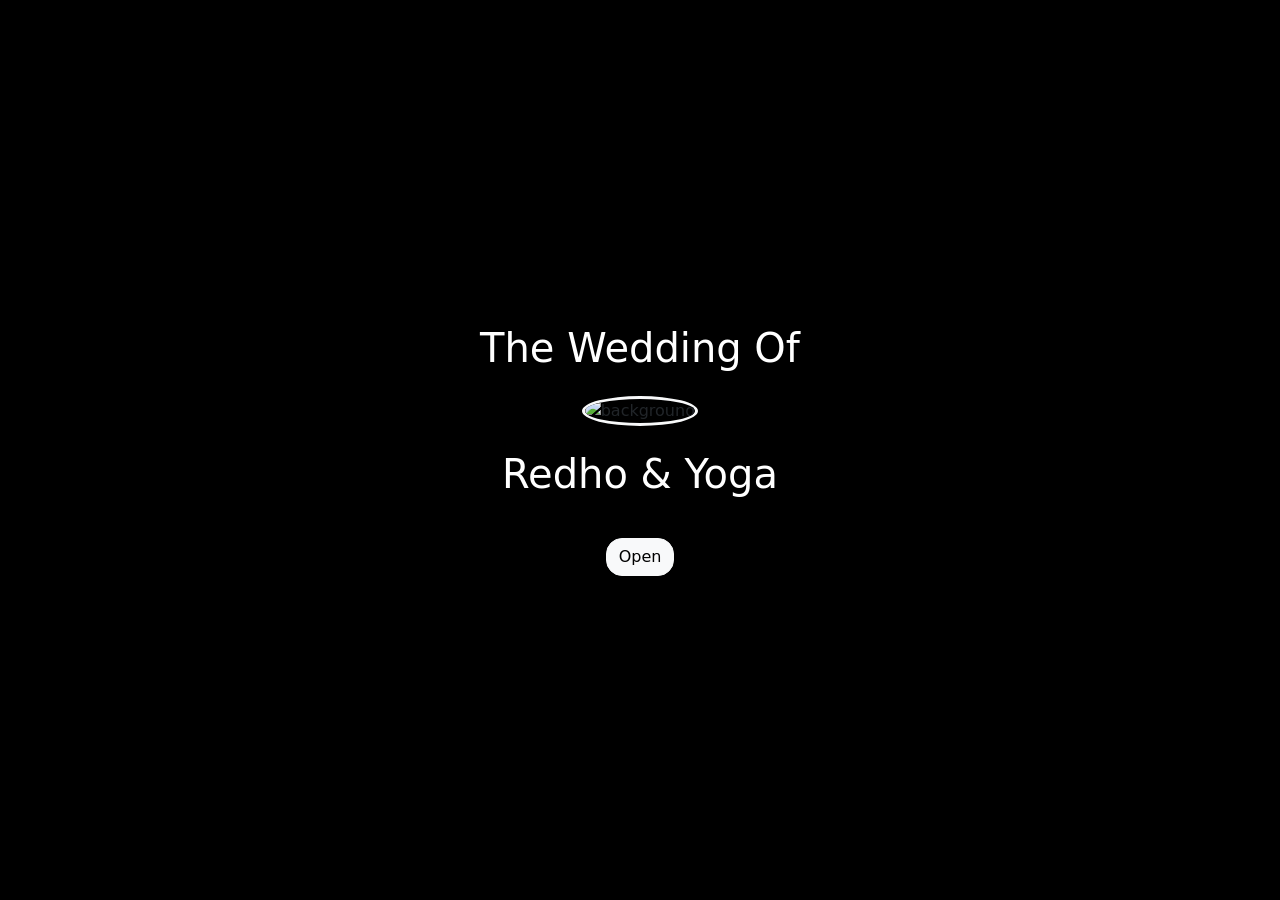
==== index.html @ 20962999 "penyesuaian undangan 1" ====
<head>
  <!-- Common Tag -->
  <meta charset="utf-8" />
  <meta name="viewport" content="width=device-width, initial-scale=1" />
  <title>Website Undangan Pernikahan Wahyu dan Riski Secara Online</title>

  <!-- SEO Tag -->
  <meta name="author" content="dewanakl" />
  <meta name="language" content="id" />
  <meta name="robots" content="index, follow, max-image-preview:large" />
  <meta name="googlebot" content="index, follow, max-image-preview:large" />
  <meta name="title" content="Website Undangan Pernikahan Wahyu dan Riski Secara Online" />
  <meta name="description" content="Website Undangan Pernikahan Wahyu dan Riski Secara Online" />
  <meta
    name="keywords"
    content="undangan, wedding, undangan digital, undangan online, wedding invitation, template undangan, template undangan pernikahan, undangan pernikahan, template undangan online, wedding invitation github, template website, template website undangan pernikahan"
  />
  <meta property="og:title" content="Website Undangan Pernikahan Wahyu dan Riski Secara Online" />
  <meta property="og:description" content="Website Undangan Pernikahan Wahyu dan Riski Secara Online" />
  <meta
    property="og:keywords"
    content="undangan, wedding, undangan digital, undangan online, wedding invitation, template undangan, template undangan pernikahan, undangan pernikahan, template undangan online, wedding invitation github, template website, template website undangan pernikahan"
  />
  <meta property="og:image" content="https://ulems.my.id/assets/images/bg.png" />
  <meta property="og:image:secure_url" content="https://ulems.my.id/assets/images/bg.png" />
  <meta property="og:image:type" content="image/png" />
  <meta property="og:image:alt" content="Website Undangan Pernikahan Wahyu dan Riski Secara Online" />
  <meta property="og:image:width" content="980" />
  <meta property="og:image:height" content="980" />
  <meta property="og:type" content="website" />
  <meta property="og:locale" content="id_ID" />
  <meta property="og:url" content="https://ulems.my.id" />
  <meta property="og:site_name" content="Website Undangan Pernikahan Wahyu dan Riski Secara Online" />

  <!-- Appearance -->
  <meta name="mobile-web-app-capable" content="yes" />
  <meta name="apple-mobile-web-app-title" content="Website Undangan Pernikahan Wahyu dan Riski Secara Online" />
  <meta name="theme-color" content="#000000" />
  <meta name="color-scheme" content="dark light" />
  <meta name="apple-mobile-web-app-status-bar-style" content="black-translucent" />
  <link rel="canonical" href="https://ulems.my.id/" />
  <link rel="shortcut icon" type="image/x-icon" href="https://ulems.my.id/assets/favicon.ico" />
  <link rel="apple-touch-icon" sizes="192x192" href="https://ulems.my.id/assets/images/icon-192x192.png" />
  <link rel="icon" type="image/x-icon" href="https://ulems.my.id/assets/favicon.ico" />

  <!-- Preconnect CDN -->
  <link rel="dns-prefetch" href="https://cdn.jsdelivr.net" />
  <link rel="dns-prefetch" href="https://fonts.googleapis.com" />
  <link rel="dns-prefetch" href="https://fonts.gstatic.com" />
  <link rel="preconnect" href="https://cdn.jsdelivr.net" crossorigin="anonymous" />
  <link rel="preconnect" href="https://fonts.googleapis.com" crossorigin="anonymous" />
  <link rel="preconnect" href="https://fonts.gstatic.com" crossorigin="anonymous" />

  <!-- Preload Resources -->
  <link rel="preload" href="https://fonts.googleapis.com/css2?family=Josefin+Sans&display=swap" as="style" />
  <link rel="preload" href="https://fonts.googleapis.com/css2?family=Sacramento&display=swap" as="style" />
  <link rel="preload" href="https://fonts.googleapis.com/css2?family=Noto+Naskh+Arabic&display=swap" as="style" />
  <link rel="preload" href="https://cdn.jsdelivr.net/npm/normalize.css@8.0.1/normalize.css" integrity="sha256-WAgYcAck1C1/zEl5sBl5cfyhxtLgKGdpI3oKyJffVRI=" crossorigin="anonymous" as="style" />
  <link rel="preload" href="https://cdn.jsdelivr.net/npm/bootstrap@5.3.3/dist/css/bootstrap.min.css" integrity="sha256-PI8n5gCcz9cQqQXm3PEtDuPG8qx9oFsFctPg0S5zb8g=" crossorigin="anonymous" as="style" />
  <link rel="preload" href="https://cdn.jsdelivr.net/npm/@fortawesome/fontawesome-free@6.5.1/css/all.min.css" integrity="sha256-wiz7ZSCn/btzhjKDQBms9Hx4sSeUYsDrTLg7roPstac=" crossorigin="anonymous" as="style" />
  <link rel="preload" href="https://cdn.jsdelivr.net/npm/aos@2.3.4/dist/aos.css" integrity="sha256-GqiEX9BuR1rv5zPU5Vs2qS/NSHl1BJyBcjQYJ6ycwD4=" crossorigin="anonymous" as="style" />
  <link rel="preload" href="https://cdn.jsdelivr.net/npm/bootstrap@5.3.3/dist/js/bootstrap.bundle.min.js" integrity="sha256-CDOy6cOibCWEdsRiZuaHf8dSGGJRYuBGC+mjoJimHGw=" crossorigin="anonymous" as="script" />
  <link rel="preload" href="https://cdn.jsdelivr.net/npm/aos@2.3.4/dist/aos.js" integrity="sha256-pQBbLkFHcP1cy0C8IhoSdxlm0CtcH5yJ2ki9jjgR03c=" crossorigin="anonymous" as="script" />
  <link rel="preload" href="https://cdn.jsdelivr.net/npm/canvas-confetti@1.9.2/dist/confetti.browser.js" integrity="sha256-mvTaORw+RTgKnX6ZHT4P5Sc9DNP2TBpSGII7F3sT8iE=" crossorigin="anonymous" as="script" />

  <!-- Fonts -->
  <link rel="stylesheet" href="https://fonts.googleapis.com/css2?family=Josefin+Sans&display=swap" />
  <link rel="stylesheet" href="https://fonts.googleapis.com/css2?family=Sacramento&display=swap" />
  <link rel="stylesheet" href="https://fonts.googleapis.com/css2?family=Noto+Naskh+Arabic&display=swap" />

  <!-- Dependencies CSS -->
  <link rel="stylesheet" href="https://cdn.jsdelivr.net/npm/normalize.css@8.0.1/normalize.css" integrity="sha256-WAgYcAck1C1/zEl5sBl5cfyhxtLgKGdpI3oKyJffVRI=" crossorigin="anonymous" />
  <link rel="stylesheet" href="https://cdn.jsdelivr.net/npm/bootstrap@5.3.3/dist/css/bootstrap.min.css" integrity="sha256-PI8n5gCcz9cQqQXm3PEtDuPG8qx9oFsFctPg0S5zb8g=" crossorigin="anonymous" />
  <link rel="stylesheet" href="https://cdn.jsdelivr.net/npm/@fortawesome/fontawesome-free@6.5.1/css/all.min.css" integrity="sha256-wiz7ZSCn/btzhjKDQBms9Hx4sSeUYsDrTLg7roPstac=" crossorigin="anonymous" />
  <link rel="stylesheet" href="https://cdn.jsdelivr.net/npm/aos@2.3.4/dist/aos.css" integrity="sha256-GqiEX9BuR1rv5zPU5Vs2qS/NSHl1BJyBcjQYJ6ycwD4=" crossorigin="anonymous" />
  <link rel="stylesheet" href="./css/guest.css" />
</head>

<body data-key="bfb9cfea33ab7ae21a315fbd6f065a815d3e20ff2f007aa2ca" data-url="https://api.ulems.my.id/" data-theme="dark">
  <div class="loading-page bg-black" id="welcome" style="opacity: 1">
    <div class="d-flex justify-content-center align-items-center" style="height: 100vh !important">
      <div class="text-center">
        <h2 class="font-esthetic mb-4" style="font-size: 2.5rem; color: #ffffff">The Wedding Of</h2>

        <img src="./assets/images/bg.png" alt="background" class="img-center-crop rounded-circle border border-3 border-light shadow mb-4 mx-auto" />

        <h2 class="font-esthetic mb-4" style="font-size: 2.5rem; color: #ffffff">Redho &amp; Yoga</h2>
        <div id="guest-name" data-message="Kepada Yth Bapak/Ibu/Saudara/i"></div>

        <a class="btn btn-light shadow rounded-4 mt-3" href="isi.html">Open</a>
      </div>
    </div>
  </div>
</body>
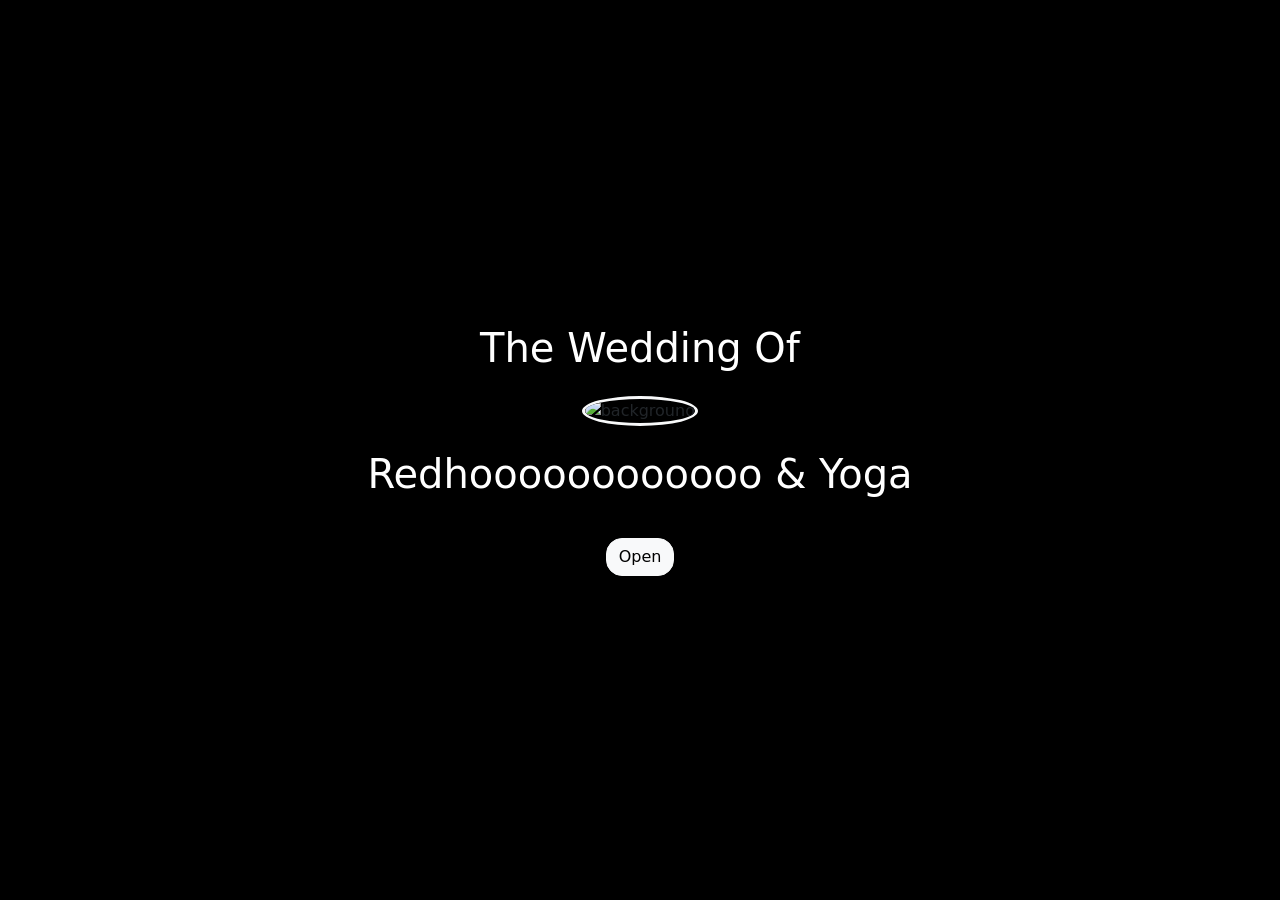
==== commit da71b11a: "Update index.html" ====
--- a/index.html
+++ b/index.html
@@ -84,7 +84,7 @@
 
         <img src="./assets/images/bg.png" alt="background" class="img-center-crop rounded-circle border border-3 border-light shadow mb-4 mx-auto" />
 
-        <h2 class="font-esthetic mb-4" style="font-size: 2.5rem; color: #ffffff">Redho &amp; Yoga</h2>
+        <h2 class="font-esthetic mb-4" style="font-size: 2.5rem; color: #ffffff">Redhoooooooooooo &amp; Yoga</h2>
         <div id="guest-name" data-message="Kepada Yth Bapak/Ibu/Saudara/i"></div>
 
         <a class="btn btn-light shadow rounded-4 mt-3" href="isi.html">Open</a>
